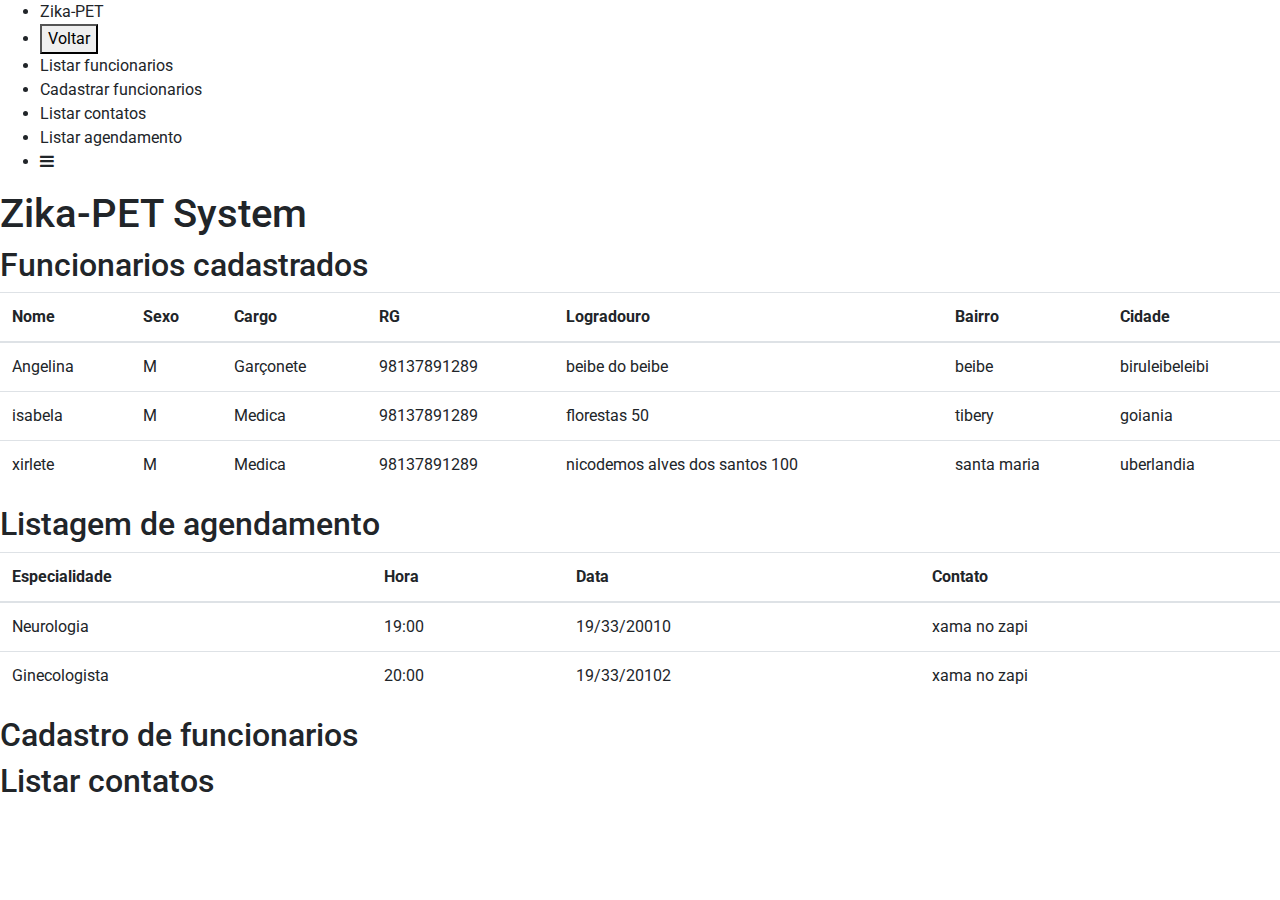
==== funcionalidades.html @ 6fd64303 "Transições da navbar funcionando" ====
<!DOCTYPE html>
<html lang="pt-br">

<head>
    <meta charset="utf-8">
    <meta name="viewport" content="width=device-width,initial-scale=1">
    <meta name="theme-color" content="#4CAF50">
    <title>Funcionalidades PET</title>
    <link href="https://fonts.googleapis.com/css?family=Montserrat|Roboto:400|700" rel="stylesheet">

    <!-- Referência do bootstrap -->
    <link rel="stylesheet" href="https://maxcdn.bootstrapcdn.com/bootstrap/4.1.3/css/bootstrap.min.css">

    <!-- Font awesome -->
    <link rel="stylesheet" href="https://cdnjs.cloudflare.com/ajax/libs/font-awesome/4.7.0/css/font-awesome.min.css">

    <!-- Código da página -->
    <link rel="stylesheet" href="styles/funcionalidades.css">
</head>


<body>
    <!-- Barra do topo -->
    <nav class="barra-topo">
        <ul class="barra-topo__lista">
            <li class="barra-topo__item barra-topo__item_nome">Zika-PET</li>
            <li class="barra-topo__item barra-topo__item_botao">
                <button id="botao-login" class="barra-topo__botao botao">Voltar</button>
            </li>
            <li data-mostra="list_funcionarios" class="barra-topo__item barra-topo__item_clicavel barra-topo__item_selecionado">
                Listar funcionarios
            </li>
            <li data-mostra="cadast_funcionarios" class="barra-topo__item barra-topo__item_clicavel">
                Cadastrar funcionarios
            </li>
            <li data-mostra="list_contatos" class="barra-topo__item barra-topo__item_clicavel">
                Listar contatos
            </li>
            <li data-mostra="list_agendamento" class="barra-topo__item barra-topo__item_clicavel">
                Listar agendamento
            </li>
            <li id="abre-menu" class="barra-topo__item barra-topo__item_clicavel barra-topo__item_mobile">
                <span class="fa fa-bars"></span>
            </li>
        </ul>
    </nav>

    <main class="pagina">
        <!-- Header -->
        <header class="header">
            <h1 class="header__titulo">Zika-PET System</h1>
        </header>

        <!-- Paginas -->
        <!-- Listagem de funcionários cadastrados -->
        <article class="cartao cartao_pag_list_funcionarios cartao_visivel">
            <h2 class="cartao__titulo">Funcionarios cadastrados</h2>
            <table class="table table__responsive">
                <thead>
                    <tr>
                        <th>Nome </th>
                        <th>Sexo </th>
                        <th>Cargo </th>
                        <th>RG </th>
                        <th>Logradouro </th>
                        <th>Bairro </th>
                        <th>Cidade </th>
                    </tr>
                </thead>
                <tbody>
                    <tr>
                        <td>Angelina</td>
                        <td>M</td>
                        <td>Garçonete</td>
                        <td>98137891289</td>
                        <td>beibe do beibe</td>
                        <td>beibe</td>
                        <td>biruleibeleibi</td>
                    </tr>
                    <tr>
                        <td>isabela</td>
                        <td>M</td>
                        <td>Medica</td>
                        <td>98137891289</td>
                        <td>florestas 50</td>
                        <td>tibery</td>
                        <td>goiania</td>
                    </tr>
                    <tr>
                        <td>xirlete</td>
                        <td>M</td>
                        <td>Medica</td>
                        <td>98137891289</td>
                        <td>nicodemos alves dos santos 100</td>
                        <td>santa maria</td>
                        <td>uberlandia</td>
                    </tr>
                </tbody>
            </table>
        </article>

        <!-- Listagem de Agendamentos de clientes -->
        <article class="cartao cartao_pag_list_agendamento">
            <h2 class="cartao__titulo">Listagem de agendamento</h2>
            <table class="table table__responsive">
                <thead>
                    <tr>
                        <th>Especialidade</th>
                        <th>Hora</th>
                        <th>Data</th>
                        <th>Contato</th>
                    </tr>
                </thead>
                <tbody>
                    <tr>
                        <td>Neurologia</td>
                        <td>19:00</td>
                        <td>19/33/20010</td>
                        <td>xama no zapi</td>
                    </tr>
                    <tr>
                        <td>Ginecologista</td>
                        <td>20:00</td>
                        <td>19/33/20102</td>
                        <td>xama no zapi</td>
                    </tr>
                </tbody>
            </table>
        </article>

        <article class="cartao cartao_pag_cadast_funcionarios ">
            <h2 class="cartao__titulo">Cadastro de funcionarios</h2>
        </article>

        <article class="cartao cartao_pag_list_contatos ">
            <h2 class="cartao__titulo">Listar contatos</h2>
        </article>

        <!-- Scripts -->
        <script src="https://ajax.googleapis.com/ajax/libs/jquery/3.2.1/jquery.min.js"></script>
        <script src="https://cdnjs.cloudflare.com/ajax/libs/popper.js/1.14.3/umd/popper.min.js"></script>
        <script src="https://maxcdn.bootstrapcdn.com/bootstrap/4.1.3/js/bootstrap.min.js"></script>
        <script src="scripts/index.js"></script>
</body>
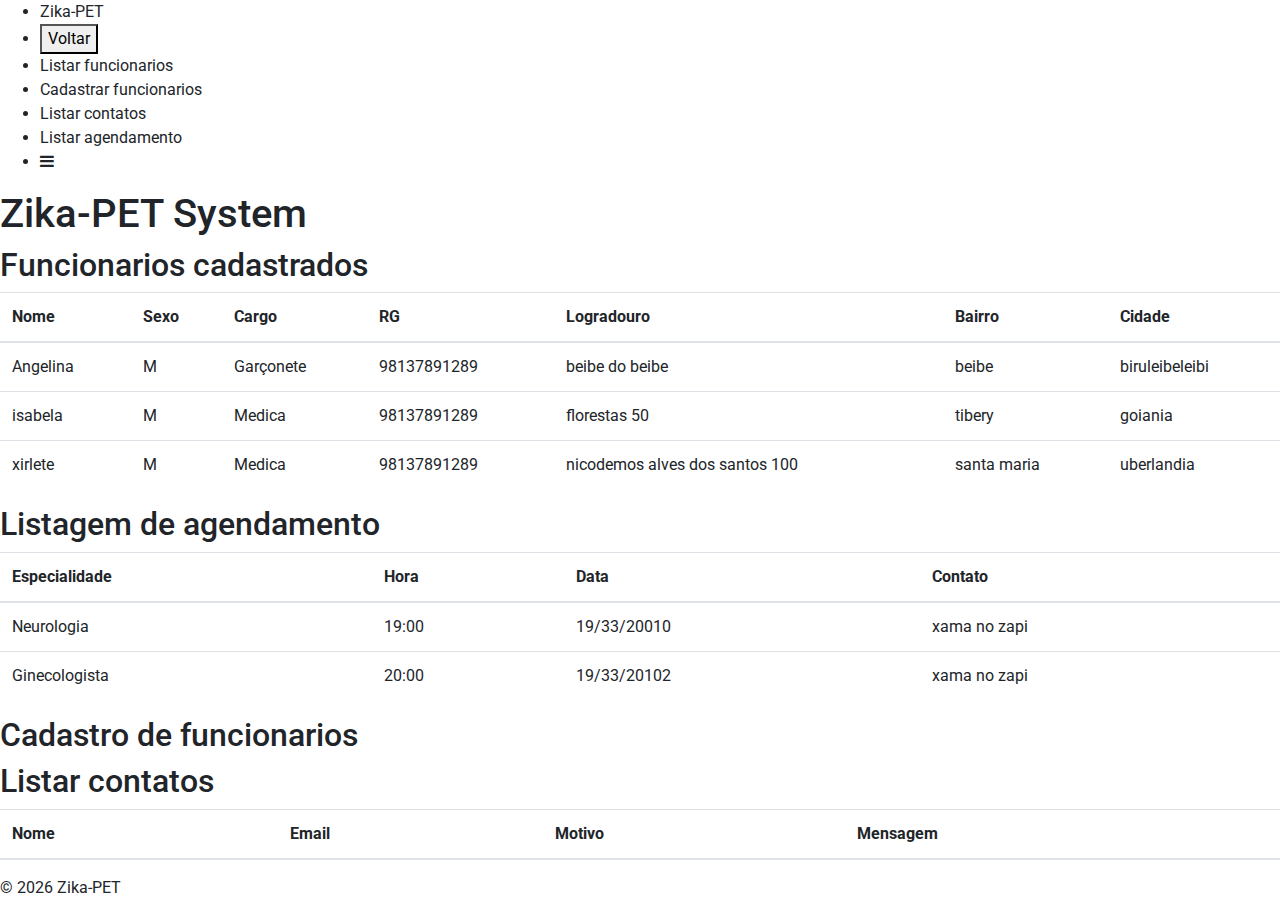
==== commit 0a057e12: "Esquueci o footer :D" ====
--- a/funcionalidades.html
+++ b/funcionalidades.html
@@ -134,7 +134,19 @@
 
         <article class="cartao cartao_pag_list_contatos ">
             <h2 class="cartao__titulo">Listar contatos</h2>
+            <table class="table" >
+                <thead>
+                    <tr>
+                        <th>Nome</th>
+                        <th>Email</th>
+                        <th>Motivo</th>
+                        <th>Mensagem</th>
+                    </tr>
+                </thead>
+            </table>
         </article>
+        
+        <footer class="footer"></footer>
 
         <!-- Scripts -->
         <script src="https://ajax.googleapis.com/ajax/libs/jquery/3.2.1/jquery.min.js"></script>
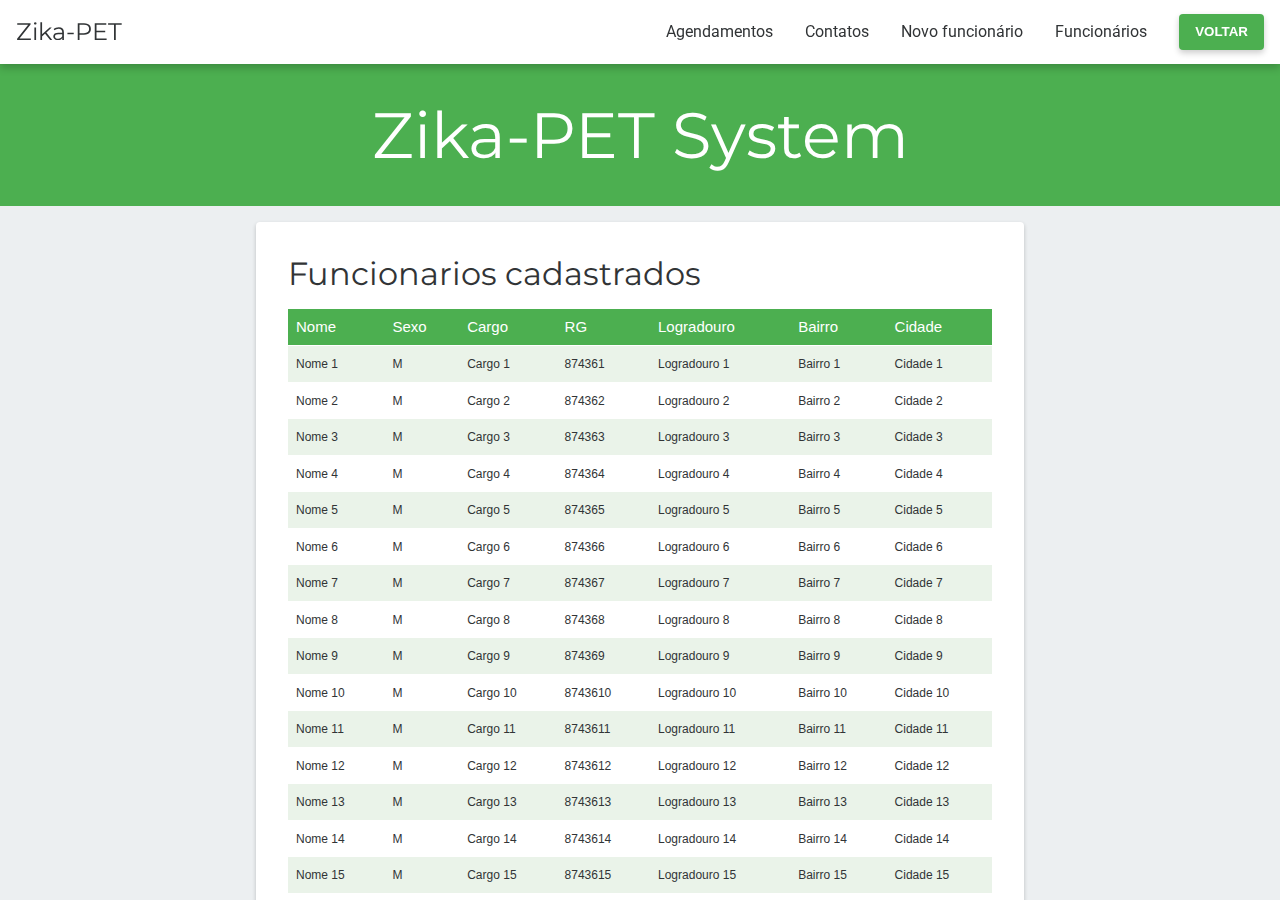
==== commit 81d2d318: "Dados de exemplo" ====
--- a/funcionalidades.html
+++ b/funcionalidades.html
@@ -8,9 +8,6 @@
     <title>Funcionalidades PET</title>
     <link href="https://fonts.googleapis.com/css?family=Montserrat|Roboto:400|700" rel="stylesheet">
 
-    <!-- Referência do bootstrap -->
-    <link rel="stylesheet" href="https://maxcdn.bootstrapcdn.com/bootstrap/4.1.3/css/bootstrap.min.css">
-
     <!-- Font awesome -->
     <link rel="stylesheet" href="https://cdnjs.cloudflare.com/ajax/libs/font-awesome/4.7.0/css/font-awesome.min.css">
 
@@ -23,21 +20,22 @@
     <!-- Barra do topo -->
     <nav class="barra-topo">
         <ul class="barra-topo__lista">
-            <li class="barra-topo__item barra-topo__item_nome">Zika-PET</li>
+            <li class="barra-topo__item barra-topo__item_nome">Zika-PET </li>
+            
             <li class="barra-topo__item barra-topo__item_botao">
-                <button id="botao-login" class="barra-topo__botao botao">Voltar</button>
+                <button class="barra-topo__botao botao redir-home">Voltar</button>
             </li>
             <li data-mostra="list_funcionarios" class="barra-topo__item barra-topo__item_clicavel barra-topo__item_selecionado">
-                Listar funcionarios
+                Funcionários
             </li>
             <li data-mostra="cadast_funcionarios" class="barra-topo__item barra-topo__item_clicavel">
-                Cadastrar funcionarios
+                Novo funcionário
             </li>
             <li data-mostra="list_contatos" class="barra-topo__item barra-topo__item_clicavel">
-                Listar contatos
+                Contatos
             </li>
             <li data-mostra="list_agendamento" class="barra-topo__item barra-topo__item_clicavel">
-                Listar agendamento
+                Agendamentos
             </li>
             <li id="abre-menu" class="barra-topo__item barra-topo__item_clicavel barra-topo__item_mobile">
                 <span class="fa fa-bars"></span>
@@ -67,33 +65,187 @@
                         <th>Cidade </th>
                     </tr>
                 </thead>
+                <!-- EMMET: tbody>tr*20>td{Nome $}+td{M}+td{Cargo $}+td{87436$}+td{Logradouro $}+td{Bairro $}+td{Cidade $} -->
                 <tbody>
                     <tr>
-                        <td>Angelina</td>
-                        <td>M</td>
-                        <td>Garçonete</td>
-                        <td>98137891289</td>
-                        <td>beibe do beibe</td>
-                        <td>beibe</td>
-                        <td>biruleibeleibi</td>
-                    </tr>
-                    <tr>
-                        <td>isabela</td>
-                        <td>M</td>
-                        <td>Medica</td>
-                        <td>98137891289</td>
-                        <td>florestas 50</td>
-                        <td>tibery</td>
-                        <td>goiania</td>
-                    </tr>
-                    <tr>
-                        <td>xirlete</td>
-                        <td>M</td>
-                        <td>Medica</td>
-                        <td>98137891289</td>
-                        <td>nicodemos alves dos santos 100</td>
-                        <td>santa maria</td>
-                        <td>uberlandia</td>
+                        <td>Nome 1</td>
+                        <td>M</td>
+                        <td>Cargo 1</td>
+                        <td>874361</td>
+                        <td>Logradouro 1</td>
+                        <td>Bairro 1</td>
+                        <td>Cidade 1</td>
+                    </tr>
+                    <tr>
+                        <td>Nome 2</td>
+                        <td>M</td>
+                        <td>Cargo 2</td>
+                        <td>874362</td>
+                        <td>Logradouro 2</td>
+                        <td>Bairro 2</td>
+                        <td>Cidade 2</td>
+                    </tr>
+                    <tr>
+                        <td>Nome 3</td>
+                        <td>M</td>
+                        <td>Cargo 3</td>
+                        <td>874363</td>
+                        <td>Logradouro 3</td>
+                        <td>Bairro 3</td>
+                        <td>Cidade 3</td>
+                    </tr>
+                    <tr>
+                        <td>Nome 4</td>
+                        <td>M</td>
+                        <td>Cargo 4</td>
+                        <td>874364</td>
+                        <td>Logradouro 4</td>
+                        <td>Bairro 4</td>
+                        <td>Cidade 4</td>
+                    </tr>
+                    <tr>
+                        <td>Nome 5</td>
+                        <td>M</td>
+                        <td>Cargo 5</td>
+                        <td>874365</td>
+                        <td>Logradouro 5</td>
+                        <td>Bairro 5</td>
+                        <td>Cidade 5</td>
+                    </tr>
+                    <tr>
+                        <td>Nome 6</td>
+                        <td>M</td>
+                        <td>Cargo 6</td>
+                        <td>874366</td>
+                        <td>Logradouro 6</td>
+                        <td>Bairro 6</td>
+                        <td>Cidade 6</td>
+                    </tr>
+                    <tr>
+                        <td>Nome 7</td>
+                        <td>M</td>
+                        <td>Cargo 7</td>
+                        <td>874367</td>
+                        <td>Logradouro 7</td>
+                        <td>Bairro 7</td>
+                        <td>Cidade 7</td>
+                    </tr>
+                    <tr>
+                        <td>Nome 8</td>
+                        <td>M</td>
+                        <td>Cargo 8</td>
+                        <td>874368</td>
+                        <td>Logradouro 8</td>
+                        <td>Bairro 8</td>
+                        <td>Cidade 8</td>
+                    </tr>
+                    <tr>
+                        <td>Nome 9</td>
+                        <td>M</td>
+                        <td>Cargo 9</td>
+                        <td>874369</td>
+                        <td>Logradouro 9</td>
+                        <td>Bairro 9</td>
+                        <td>Cidade 9</td>
+                    </tr>
+                    <tr>
+                        <td>Nome 10</td>
+                        <td>M</td>
+                        <td>Cargo 10</td>
+                        <td>8743610</td>
+                        <td>Logradouro 10</td>
+                        <td>Bairro 10</td>
+                        <td>Cidade 10</td>
+                    </tr>
+                    <tr>
+                        <td>Nome 11</td>
+                        <td>M</td>
+                        <td>Cargo 11</td>
+                        <td>8743611</td>
+                        <td>Logradouro 11</td>
+                        <td>Bairro 11</td>
+                        <td>Cidade 11</td>
+                    </tr>
+                    <tr>
+                        <td>Nome 12</td>
+                        <td>M</td>
+                        <td>Cargo 12</td>
+                        <td>8743612</td>
+                        <td>Logradouro 12</td>
+                        <td>Bairro 12</td>
+                        <td>Cidade 12</td>
+                    </tr>
+                    <tr>
+                        <td>Nome 13</td>
+                        <td>M</td>
+                        <td>Cargo 13</td>
+                        <td>8743613</td>
+                        <td>Logradouro 13</td>
+                        <td>Bairro 13</td>
+                        <td>Cidade 13</td>
+                    </tr>
+                    <tr>
+                        <td>Nome 14</td>
+                        <td>M</td>
+                        <td>Cargo 14</td>
+                        <td>8743614</td>
+                        <td>Logradouro 14</td>
+                        <td>Bairro 14</td>
+                        <td>Cidade 14</td>
+                    </tr>
+                    <tr>
+                        <td>Nome 15</td>
+                        <td>M</td>
+                        <td>Cargo 15</td>
+                        <td>8743615</td>
+                        <td>Logradouro 15</td>
+                        <td>Bairro 15</td>
+                        <td>Cidade 15</td>
+                    </tr>
+                    <tr>
+                        <td>Nome 16</td>
+                        <td>M</td>
+                        <td>Cargo 16</td>
+                        <td>8743616</td>
+                        <td>Logradouro 16</td>
+                        <td>Bairro 16</td>
+                        <td>Cidade 16</td>
+                    </tr>
+                    <tr>
+                        <td>Nome 17</td>
+                        <td>M</td>
+                        <td>Cargo 17</td>
+                        <td>8743617</td>
+                        <td>Logradouro 17</td>
+                        <td>Bairro 17</td>
+                        <td>Cidade 17</td>
+                    </tr>
+                    <tr>
+                        <td>Nome 18</td>
+                        <td>M</td>
+                        <td>Cargo 18</td>
+                        <td>8743618</td>
+                        <td>Logradouro 18</td>
+                        <td>Bairro 18</td>
+                        <td>Cidade 18</td>
+                    </tr>
+                    <tr>
+                        <td>Nome 19</td>
+                        <td>M</td>
+                        <td>Cargo 19</td>
+                        <td>8743619</td>
+                        <td>Logradouro 19</td>
+                        <td>Bairro 19</td>
+                        <td>Cidade 19</td>
+                    </tr>
+                    <tr>
+                        <td>Nome 20</td>
+                        <td>M</td>
+                        <td>Cargo 20</td>
+                        <td>8743620</td>
+                        <td>Logradouro 20</td>
+                        <td>Bairro 20</td>
+                        <td>Cidade 20</td>
                     </tr>
                 </tbody>
             </table>
@@ -111,30 +263,211 @@
                         <th>Contato</th>
                     </tr>
                 </thead>
+                <!-- EMMET: tbody>tr*20>td{Especialidade $}+td{$:00}+td{$/01/2018}+td{Contato $} -->
                 <tbody>
                     <tr>
-                        <td>Neurologia</td>
+                        <td>Especialidade 1</td>
+                        <td>1:00</td>
+                        <td>1/01/2018</td>
+                        <td>Contato 1</td>
+                    </tr>
+                    <tr>
+                        <td>Especialidade 2</td>
+                        <td>2:00</td>
+                        <td>2/01/2018</td>
+                        <td>Contato 2</td>
+                    </tr>
+                    <tr>
+                        <td>Especialidade 3</td>
+                        <td>3:00</td>
+                        <td>3/01/2018</td>
+                        <td>Contato 3</td>
+                    </tr>
+                    <tr>
+                        <td>Especialidade 4</td>
+                        <td>4:00</td>
+                        <td>4/01/2018</td>
+                        <td>Contato 4</td>
+                    </tr>
+                    <tr>
+                        <td>Especialidade 5</td>
+                        <td>5:00</td>
+                        <td>5/01/2018</td>
+                        <td>Contato 5</td>
+                    </tr>
+                    <tr>
+                        <td>Especialidade 6</td>
+                        <td>6:00</td>
+                        <td>6/01/2018</td>
+                        <td>Contato 6</td>
+                    </tr>
+                    <tr>
+                        <td>Especialidade 7</td>
+                        <td>7:00</td>
+                        <td>7/01/2018</td>
+                        <td>Contato 7</td>
+                    </tr>
+                    <tr>
+                        <td>Especialidade 8</td>
+                        <td>8:00</td>
+                        <td>8/01/2018</td>
+                        <td>Contato 8</td>
+                    </tr>
+                    <tr>
+                        <td>Especialidade 9</td>
+                        <td>9:00</td>
+                        <td>9/01/2018</td>
+                        <td>Contato 9</td>
+                    </tr>
+                    <tr>
+                        <td>Especialidade 10</td>
+                        <td>10:00</td>
+                        <td>10/01/2018</td>
+                        <td>Contato 10</td>
+                    </tr>
+                    <tr>
+                        <td>Especialidade 11</td>
+                        <td>11:00</td>
+                        <td>11/01/2018</td>
+                        <td>Contato 11</td>
+                    </tr>
+                    <tr>
+                        <td>Especialidade 12</td>
+                        <td>12:00</td>
+                        <td>12/01/2018</td>
+                        <td>Contato 12</td>
+                    </tr>
+                    <tr>
+                        <td>Especialidade 13</td>
+                        <td>13:00</td>
+                        <td>13/01/2018</td>
+                        <td>Contato 13</td>
+                    </tr>
+                    <tr>
+                        <td>Especialidade 14</td>
+                        <td>14:00</td>
+                        <td>14/01/2018</td>
+                        <td>Contato 14</td>
+                    </tr>
+                    <tr>
+                        <td>Especialidade 15</td>
+                        <td>15:00</td>
+                        <td>15/01/2018</td>
+                        <td>Contato 15</td>
+                    </tr>
+                    <tr>
+                        <td>Especialidade 16</td>
+                        <td>16:00</td>
+                        <td>16/01/2018</td>
+                        <td>Contato 16</td>
+                    </tr>
+                    <tr>
+                        <td>Especialidade 17</td>
+                        <td>17:00</td>
+                        <td>17/01/2018</td>
+                        <td>Contato 17</td>
+                    </tr>
+                    <tr>
+                        <td>Especialidade 18</td>
+                        <td>18:00</td>
+                        <td>18/01/2018</td>
+                        <td>Contato 18</td>
+                    </tr>
+                    <tr>
+                        <td>Especialidade 19</td>
                         <td>19:00</td>
-                        <td>19/33/20010</td>
-                        <td>xama no zapi</td>
-                    </tr>
-                    <tr>
-                        <td>Ginecologista</td>
+                        <td>19/01/2018</td>
+                        <td>Contato 19</td>
+                    </tr>
+                    <tr>
+                        <td>Especialidade 20</td>
                         <td>20:00</td>
-                        <td>19/33/20102</td>
-                        <td>xama no zapi</td>
+                        <td>20/01/2018</td>
+                        <td>Contato 20</td>
                     </tr>
                 </tbody>
             </table>
         </article>
 
         <article class="cartao cartao_pag_cadast_funcionarios ">
-            <h2 class="cartao__titulo">Cadastro de funcionarios</h2>
+            <h2 class="cartao__titulo">Cadastro de funcionarios</h2><br><br>
+            <form action="#" method="POST" class="form" onsubmit="return false;">
+                <h3 class="cartao__subtitulo">Dados Pessoais</h3>
+
+                <label for="funcionario__nome" class="form__label">Nome</label><br>
+                <input type="text" name="funcionario__nome" id="funcionario__nome" class="form__text-field"><br><br>
+
+                <label for="funcionario__data" class="form__label">Data de Nascimento</label><br>
+                <input type="date" name="funcionario__data" id="funcionario__data" class="form__text-field"><br><br>
+
+                <label class="form__label">Sexo</label><br>
+                <input type="radio" name="funcionario__sexo" value="m" id="funcionario__sexo_m">
+                <label for="funcionario__sexo_m" class="form__cb-label">Masculino</label><br>
+                <input type="radio" name="funcionario__sexo" value="f" id="funcionario__sexo_f">
+                <label for="funcionario__sexo_f" class="form__cb-label">Feminino</label><br><br>
+
+                <label class="form__label">Estado Civil</label><br>
+                <input type="checkbox" name="estado__civil" id="m_solteiro" class="form__checkbox">
+                <label for="m_solteiro" class="form__cb-label">Solteiro</label><br>
+                <input type="checkbox" name="estado__civil" id="m_casado" class="form__checkbox">
+                <label for="m_casado" class="form__cb-label">Casado</label><br><br>
+
+                <label for="esp__medica">Especialidade Medica</label><br>
+                <select name="esp__medica" id="esp__medica" class="form__select">
+                    <option value="médico">Médico</option>
+                    <option value="enfermeiro">Enfermeiro</option>
+                    <option value="secretario">Secretário</option>
+                    <option value="médico">Outro</option>
+                </select><br><br>
+
+                <h3 class="cartao__subtitulo">Documentos</h3>
+                <label class="form__cpf">CPF</label><br>
+                <input type="text" name="form__cpf" id="form__cpf" class="form__text-field"><br><br>
+
+                <label class="form__rg">RG</label><br>
+                <input type="text" name="form__rg" id="form__rg" class="form__text-field"><br><br>
+
+                <label class="form__titulo-eeleitor">Titulo Eleitor</label><br>
+                <input type="text" name="form__titulo-eeleitor" id="form__tituloe-eleitor" class="form__text-field"><br><br>
+
+
+                <h2 class="cartao__titulo">Endereço</h2>
+                <label for="form__cep">CEP</label><br>
+                <input type="text" name="form__cep" id="form__cep" class="form__text-field"><br><br>
+
+                <label for="tipo__logradouro">Tipo do Logradouro</label><br>
+                <select name="tipo__logradouro" id="tipo__logradouro" class="form__select">
+                    <option value="rua">Rua</option>
+                    <option value="avenida">Avenida</option>
+                    <option value="praca">Praça</option>
+                </select><br><br>
+
+                <label for="logradouro">Logradouro</label><br>
+                <input type="text" name="logradouro" id="logradouro" class="form__text-field"><br><br>
+
+                <label for="numero">Numero</label><br>
+                <input type="text" name="numero" id="numero" class="form__text-field"><br><br>
+
+                <label for="complemento">Complemento</label><br>
+                <input type="text" name="complemento" id="complemento" class="form__text-field"><br><br>
+
+                <label for="logradouro">Bairro</label><br>
+                <input type="text" name="bairro" id="bairro" class="form__text-field"><br><br>
+
+                <label for="cidade">Cidade</label><br>
+                <input type="text" name="cidade" id="cidade" class="form__text-field"><br><br>
+
+                <label for="estado">Estado</label><br>
+                <input type="text" name="estado" id="estado" class="form__text-field"><br><br>
+
+                <button class="form__botao botao">Enviar</button>
+            </form>
         </article>
+
 
         <article class="cartao cartao_pag_list_contatos ">
             <h2 class="cartao__titulo">Listar contatos</h2>
-            <table class="table" >
+            <table class="table table__responsive">
                 <thead>
                     <tr>
                         <th>Nome</th>
@@ -143,14 +476,150 @@
                         <th>Mensagem</th>
                     </tr>
                 </thead>
+                <!-- EMMET: tbody>tr*20>td{Nome $}+td{email@domain.tld}+td{Motivo $}+td>lorem5 -->
+                <tbody>
+                    <tr>
+                        <td>Nome 1</td>
+                        <td>email@domain.tld</td>
+                        <td>Motivo 1</td>
+                        <td>Lorem ipsum dolor sit amet.</td>
+                    </tr>
+                    <tr>
+                        <td>Nome 2</td>
+                        <td>email@domain.tld</td>
+                        <td>Motivo 2</td>
+                        <td>Enim vero natus hic nulla.</td>
+                    </tr>
+                    <tr>
+                        <td>Nome 3</td>
+                        <td>email@domain.tld</td>
+                        <td>Motivo 3</td>
+                        <td>Cupiditate quae laborum mollitia ad.</td>
+                    </tr>
+                    <tr>
+                        <td>Nome 4</td>
+                        <td>email@domain.tld</td>
+                        <td>Motivo 4</td>
+                        <td>Quibusdam corrupti dignissimos vel debitis.</td>
+                    </tr>
+                    <tr>
+                        <td>Nome 5</td>
+                        <td>email@domain.tld</td>
+                        <td>Motivo 5</td>
+                        <td>Dolores, dolorem placeat. Quasi, inventore!</td>
+                    </tr>
+                    <tr>
+                        <td>Nome 6</td>
+                        <td>email@domain.tld</td>
+                        <td>Motivo 6</td>
+                        <td>Pariatur et qui nesciunt voluptates!</td>
+                    </tr>
+                    <tr>
+                        <td>Nome 7</td>
+                        <td>email@domain.tld</td>
+                        <td>Motivo 7</td>
+                        <td>Beatae quas pariatur quam incidunt.</td>
+                    </tr>
+                    <tr>
+                        <td>Nome 8</td>
+                        <td>email@domain.tld</td>
+                        <td>Motivo 8</td>
+                        <td>Suscipit reiciendis quos voluptatibus voluptate.</td>
+                    </tr>
+                    <tr>
+                        <td>Nome 9</td>
+                        <td>email@domain.tld</td>
+                        <td>Motivo 9</td>
+                        <td>Laborum, modi aliquid. Error, iure!</td>
+                    </tr>
+                    <tr>
+                        <td>Nome 10</td>
+                        <td>email@domain.tld</td>
+                        <td>Motivo 10</td>
+                        <td>Corporis beatae consequatur nam esse.</td>
+                    </tr>
+                    <tr>
+                        <td>Nome 11</td>
+                        <td>email@domain.tld</td>
+                        <td>Motivo 11</td>
+                        <td>Qui alias quis minima ullam?</td>
+                    </tr>
+                    <tr>
+                        <td>Nome 12</td>
+                        <td>email@domain.tld</td>
+                        <td>Motivo 12</td>
+                        <td>Dolor non perspiciatis modi vitae!</td>
+                    </tr>
+                    <tr>
+                        <td>Nome 13</td>
+                        <td>email@domain.tld</td>
+                        <td>Motivo 13</td>
+                        <td>Nobis consectetur quae natus esse!</td>
+                    </tr>
+                    <tr>
+                        <td>Nome 14</td>
+                        <td>email@domain.tld</td>
+                        <td>Motivo 14</td>
+                        <td>Illum explicabo tempore aspernatur culpa?</td>
+                    </tr>
+                    <tr>
+                        <td>Nome 15</td>
+                        <td>email@domain.tld</td>
+                        <td>Motivo 15</td>
+                        <td>Culpa quam neque dicta necessitatibus?</td>
+                    </tr>
+                    <tr>
+                        <td>Nome 16</td>
+                        <td>email@domain.tld</td>
+                        <td>Motivo 16</td>
+                        <td>Maxime deleniti natus necessitatibus. Sequi!</td>
+                    </tr>
+                    <tr>
+                        <td>Nome 17</td>
+                        <td>email@domain.tld</td>
+                        <td>Motivo 17</td>
+                        <td>Odit tempore et iusto eum!</td>
+                    </tr>
+                    <tr>
+                        <td>Nome 18</td>
+                        <td>email@domain.tld</td>
+                        <td>Motivo 18</td>
+                        <td>Culpa, quod. Eos, nulla vel.</td>
+                    </tr>
+                    <tr>
+                        <td>Nome 19</td>
+                        <td>email@domain.tld</td>
+                        <td>Motivo 19</td>
+                        <td>Illum consectetur minus veniam sapiente.</td>
+                    </tr>
+                    <tr>
+                        <td>Nome 20</td>
+                        <td>email@domain.tld</td>
+                        <td>Motivo 20</td>
+                        <td>Placeat nemo suscipit ab vitae?</td>
+                    </tr>
+                </tbody>
             </table>
         </article>
-        
+
         <footer class="footer"></footer>
-
-        <!-- Scripts -->
-        <script src="https://ajax.googleapis.com/ajax/libs/jquery/3.2.1/jquery.min.js"></script>
-        <script src="https://cdnjs.cloudflare.com/ajax/libs/popper.js/1.14.3/umd/popper.min.js"></script>
-        <script src="https://maxcdn.bootstrapcdn.com/bootstrap/4.1.3/js/bootstrap.min.js"></script>
-        <script src="scripts/index.js"></script>
+    </main>
+
+    <aside class="menu menu_escondido">
+		<div class="menu__fundo"></div>
+		<div class="menu__superficie">
+			<ul class="menu__lista">
+				<li data-mostra="list_funcionarios" class="menu__item">Listar Funcionarios</li>
+				<li data-mostra="cadast_funcionarios" class="menu__item">Cadastrar Funcionarios</li>
+				<li data-mostra="list_contatos" class="menu__item">Listar Contatos</li>
+				<li data-mostra="list_agendamento" class="menu__item">Listar Agendamentos</li>
+				<li class="menu__item redir-home">Home</li>
+			</ul>
+			<span class="menu__fechar fa fa-close"></span>
+		</div>s
+	</aside>
+
+    <!-- Scripts -->
+    <script src="https://ajax.googleapis.com/ajax/libs/jquery/3.2.1/jquery.min.js"></script>
+    <script src="scripts/funcionalidades.js"></script>
 </body>--- a/styles/funcionalidades.css
+++ b/styles/funcionalidades.css
@@ -0,0 +1,353 @@
+* {
+	margin: 0;
+	padding: 0;
+	box-sizing: border-box;
+}
+
+li { list-style: none; }
+html { font-size: 16px; }
+
+body {
+	background-color: #ECEFF1;
+	font-family: Roboto, Arial, sans-serif;
+	color: #313436;
+}
+
+.barra-topo {
+	position: fixed;
+	top: 0;
+	left: 0;
+	width: 100%;
+	height: 4rem;
+	background-color: #FFF;
+	box-shadow: 0 4px 8px rgba(0, 0, 0, 0.2);
+	z-index: 10;
+}
+.barra-topo__item {
+	display: inline-block;
+	height: 4rem;
+	min-width: 4rem;
+	line-height: 4rem;
+	padding: 0 1rem;
+}
+.barra-topo__item_nome {
+	font-size: 1.5rem;
+	font-family: Montserrat, Roboto, Arial, sans-serif;
+}
+.barra-topo__item_clicavel {
+	float: right;
+	cursor: pointer;
+	color: rgba(49, 52, 54, 0.4);
+	transition: 0.1s all ease-in-out;
+}
+.barra-topo__item_botao {
+	float: right;
+	padding: calc((4rem - 2.25rem) / 2) 1rem;
+}
+.barra-topo__botao { display: block; }
+.barra-topo:hover .barra-topo__item { color: #313436; }
+.barra-topo__item_clicavel:hover { background-color: rgba(0, 0, 0, 0.03); }
+.barra-topo__item_clicavel:active { background-color: rgba(0, 0, 0, 0.07); }
+.barra-topo__item_selecionado { color: #313436; }
+.barra-topo__item_mobile {
+	padding: calc((4rem - 16px) / 2);
+	display: none;
+}
+.barra-topo__item .fa { display: block; }
+@media screen and (max-width: 790px) {
+	.barra-topo__item_mobile { display: inline-block; }
+
+	.barra-topo__item_clicavel:not(.barra-topo__item_mobile),
+	.barra-topo__item_botao:not(.barra-topo__item_mobile) {
+		display: none;
+	}
+}
+
+.pagina {
+	position: absolute;
+	top: 4rem;
+	left: 0;
+	width: 100%;
+	height: calc(100vh - 4rem);
+	overflow: hidden visible;
+}
+
+.header {
+	position: relative;
+	top: 0;
+	left: 0;
+	width: 100%;
+	padding: 2rem 0;
+	background-color: #4CAF50;
+}
+.header__titulo {
+	font-size: 4rem;
+	font-family: Montserrat, Roboto, Arial, sans-serif;
+	font-weight: 400;
+	text-align: center;
+	color: #FFF;
+}
+
+.cartao {
+	display: none;
+	margin: 1rem auto;
+	padding: 2rem;
+	width: calc(100% - 2rem);
+	max-width: 48rem;
+	background-color: #FFF;
+	border-radius: 4px;
+	box-shadow: 0 2px 4px rgba(0, 0, 0, 0.2);
+}
+.cartao_visivel { display: block; }
+.cartao__titulo {
+	display: inline-block;
+	width: 100%;
+	text-align: left;
+	font-size: 2rem;
+	font-family: Montserrat, Roboto, Arial, sans-serif;
+	font-weight: 400;
+	margin-bottom: 1rem;
+}
+.cartao__subtitulo {
+	display: inline-block;
+	width: 100%;
+	text-align: left;
+	font-size: 1.6rem;
+	font-family: Montserrat, Roboto, Arial, sans-serif;
+	font-weight: 400;
+	margin-top: 1.5rem;
+	margin-bottom: 0.25rem;
+}
+
+.botao {
+	border: none;
+	outline: none;
+	padding: 0 1rem;
+	height: 2.25rem;
+	line-height: 2.25rem;
+	border-radius: 4px;
+	text-transform: uppercase;
+	font-weight: 700;
+	cursor: pointer;
+	color: #FFF;
+	background-color: #4CAF50;
+	box-shadow: 0 3px 6px rgba(0, 0, 0, 0.2);
+	transition: 0.2s all ease-in-out;
+}
+.botao:hover {
+	box-shadow: 0 4px 8px rgba(0, 0, 0, 0.3);
+	background-color: #67c56a;
+}
+
+.form__text-field {
+	max-width: 100%;
+	margin: 0.5rem 0;
+	padding: 0.5rem;
+	border-radius: 4px;
+	border: none;
+	outline: none;
+	box-shadow: 0 3px 5px rgba(0, 0, 0, 0.14),
+				0 0   6px rgba(0, 0, 0, 0.07);
+}
+.form__select {
+	max-width: 100%;
+	margin: 0.5rem 0;
+	padding: 0.5rem;
+	border-radius: 4px;
+	border: 1px solid #DDD;
+	background-color: #FFF;
+	outline: none;
+}
+.form__cb-label {
+	cursor: pointer;
+	margin: 0.5rem 0;
+}
+.form__checkbox {
+	cursor: pointer;
+	margin: 0.5rem;
+}
+.form__botao {
+	float: right;
+	margin-top: -1rem;
+}
+
+.footer {
+	padding: 0.5rem;
+	text-align: center;
+	background-color: #222;
+	color: #FFF;
+}
+
+.menu {
+	position: fixed;
+	top: 0;
+	left: 0;
+	width: 100%;
+	height: 100%;
+	transition: 0s visibility linear 0s;
+}
+.menu_escondido {
+	visibility: hidden;
+	transition: 0s   visibility linear 0.1s;
+}
+.menu__fundo {
+	position: absolute;
+	top: 0;
+	left: 0;
+	width: 100%;
+	height: 100%;
+	opacity: 1;
+	background-color: rgba(0, 0, 0, 0.4);
+	transition: 0.2s opacity ease-in-out 0s;
+}
+.menu_escondido .menu__fundo {
+	opacity: 0;
+	transition: 0.1s opacity ease-in-out 0s;
+}
+
+.menu__superficie {
+	position: absolute;
+	top: 4rem;
+	right: 0;
+	height: calc(100% - 4rem);
+	width: 90%;
+	max-width: 14rem;
+	background-color: #FFF;
+	box-shadow: 0 10px 24px rgba(0, 0, 0, 0.4);
+	transform: translate(0, 0);
+	transition: 0.2s transform ease-out;
+}
+.menu_escondido .menu__superficie {
+	transform: translate(100%, 0);
+	transition: 0.2s transform ease-in;
+}
+.menu__fechar {
+	position: absolute;
+	top: 1rem;
+	right: 1rem;
+	cursor: pointer;
+}
+.menu__lista {
+	position: relative;
+	padding: 1.5rem;
+	margin-top: 1rem;			
+}
+.menu__item {
+	color: rgba(49, 52, 54, 1);
+	cursor: pointer;
+	transition: 0.05s color ease-in-out;
+}
+.menu__lista:hover .menu__item {
+	color: rgba(49, 52, 54, 0.6);
+}
+.menu__item:hover {
+	color: rgba(49, 52, 54, 1) !important;
+}
+
+
+table {
+    max-width: 100%;
+    background-color: transparent;
+    border-collapse: collapse;
+    border-spacing: 0;
+    font-family: arial;
+  }
+
+  .table {
+    border-bottom: #999999 solid 1px;
+    width: 100%;
+    margin-bottom: 20px;
+  }
+
+  .table th,
+  .table td {
+    font-size: 12px;
+    padding: 8px;
+    line-height: 20px;
+    text-align: left;
+	vertical-align: middle;
+	
+}
+  
+  .table td:last-child {
+     border-right: 0;
+  }
+
+  .table thead th {
+    font-weight: normal;
+    background-color: #4CAF50;
+    color: #fff;
+	font-size: 15px;
+	border-bottom: 1px solid #ffffff;
+}
+
+  
+
+  .table tbody > tr:nth-child(odd) > td,
+  .table tbody > tr:nth-child(odd) > th {
+	background-color: #eaf3e9;
+	border-bottom: 1px solid #ffffff;
+  }
+
+
+/* Small Sizes  referencia https://www.felipefialho.com/blog/2013/tutorial-tabela-responsiva */
+@media (max-width: 767px) { 
+  
+  /*  Tabela responsiva*/
+  .table__responsive {
+    display: block;
+    position: relative;
+    width: 100%;
+  }
+
+  .table__responsive thead,
+  .table__responsive tbody,
+  .table__responsive th,
+  .table__responsive td,
+  .table__responsive tr {
+    display: block;
+  }
+  .table__responsive td,
+  .table__responsive th {
+    height: 35px;
+  }
+
+  .table__responsive thead {
+    float: left;
+  }
+
+  .table__responsive tbody {
+    width: auto;
+    position: relative;
+    overflow-x: auto;
+    -webkit-overflow-scrolling: touch;
+    white-space: nowrap;
+  }
+
+  .table__responsive tbody tr {
+    display: inline-block;
+  }
+  
+  .table td:last-child {
+	 border-right: #999999 solid 1px;
+  }
+}
+
+.formulario td{
+	padding: 10px;
+}
+
+.formulario {
+	overflow-x: auto;
+    -webkit-overflow-scrolling: touch;
+    white-space: nowrap;
+}
+
+::-webkit-scrollbar {
+	background-color: rgba(0, 0, 0, 0.04);
+	width: 0.5rem;
+}
+::-webkit-scrollbar-thumb {
+	background-color: rgba(0, 0, 0, 0.14);
+	border-radius: 0.25rem;
+}
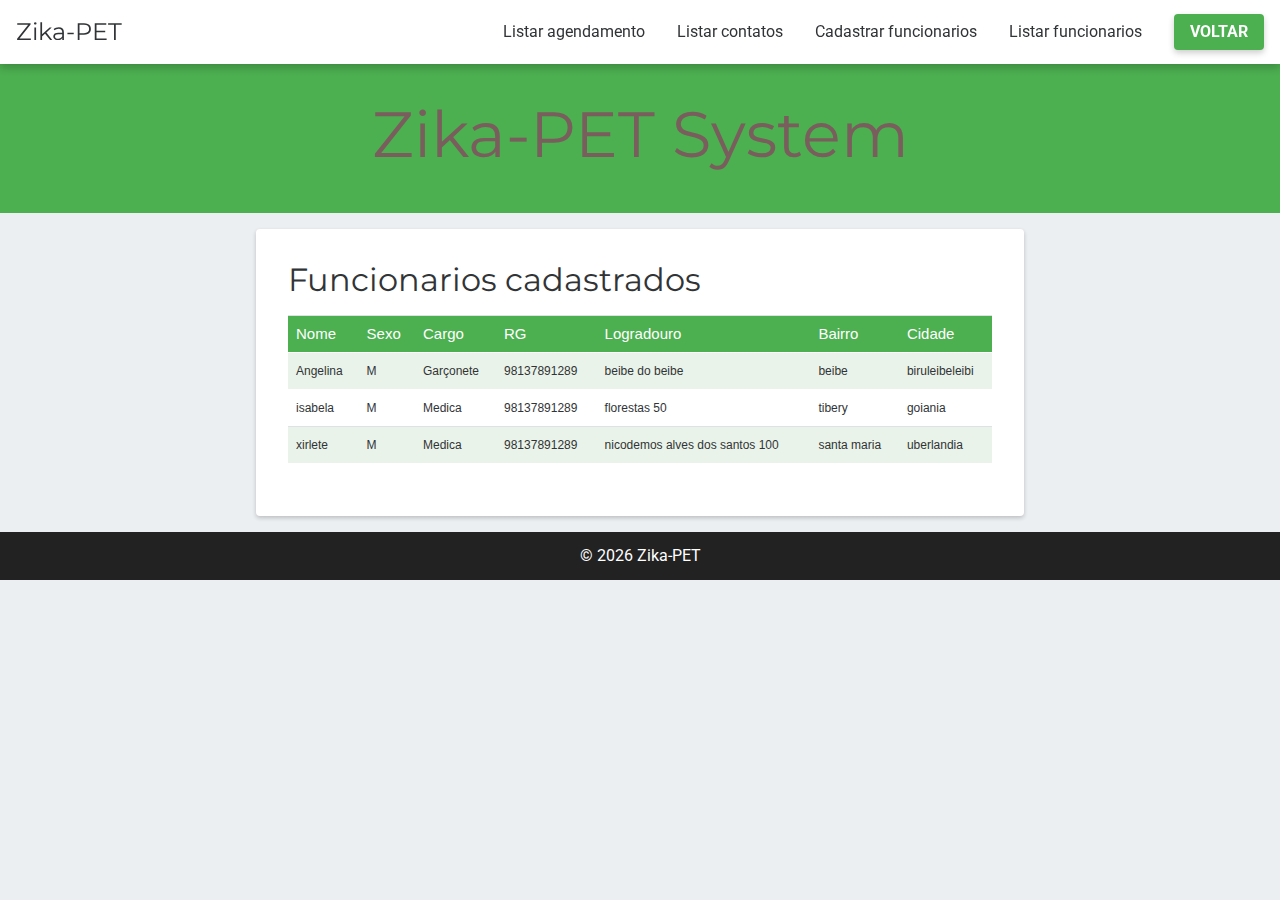
==== commit a34ad31f: "pasta php e primeiro submit: formulario de contato, banco criado no awardspace!" ====
--- a/funcionalidades.html
+++ b/funcionalidades.html
@@ -7,6 +7,9 @@
     <meta name="theme-color" content="#4CAF50">
     <title>Funcionalidades PET</title>
     <link href="https://fonts.googleapis.com/css?family=Montserrat|Roboto:400|700" rel="stylesheet">
+
+    <!-- Referência do bootstrap -->
+    <link rel="stylesheet" href="https://maxcdn.bootstrapcdn.com/bootstrap/4.1.3/css/bootstrap.min.css">
 
     <!-- Font awesome -->
     <link rel="stylesheet" href="https://cdnjs.cloudflare.com/ajax/libs/font-awesome/4.7.0/css/font-awesome.min.css">
@@ -23,19 +26,19 @@
             <li class="barra-topo__item barra-topo__item_nome">Zika-PET </li>
             
             <li class="barra-topo__item barra-topo__item_botao">
-                <button class="barra-topo__botao botao redir-home">Voltar</button>
+                <button id="botao-login" class="barra-topo__botao botao">Voltar</button>
             </li>
             <li data-mostra="list_funcionarios" class="barra-topo__item barra-topo__item_clicavel barra-topo__item_selecionado">
-                Funcionários
+                Listar funcionarios
             </li>
             <li data-mostra="cadast_funcionarios" class="barra-topo__item barra-topo__item_clicavel">
-                Novo funcionário
+                Cadastrar funcionarios
             </li>
             <li data-mostra="list_contatos" class="barra-topo__item barra-topo__item_clicavel">
-                Contatos
+                Listar contatos
             </li>
             <li data-mostra="list_agendamento" class="barra-topo__item barra-topo__item_clicavel">
-                Agendamentos
+                Listar agendamento
             </li>
             <li id="abre-menu" class="barra-topo__item barra-topo__item_clicavel barra-topo__item_mobile">
                 <span class="fa fa-bars"></span>
@@ -65,187 +68,33 @@
                         <th>Cidade </th>
                     </tr>
                 </thead>
-                <!-- EMMET: tbody>tr*20>td{Nome $}+td{M}+td{Cargo $}+td{87436$}+td{Logradouro $}+td{Bairro $}+td{Cidade $} -->
                 <tbody>
                     <tr>
-                        <td>Nome 1</td>
+                        <td>Angelina</td>
                         <td>M</td>
-                        <td>Cargo 1</td>
-                        <td>874361</td>
-                        <td>Logradouro 1</td>
-                        <td>Bairro 1</td>
-                        <td>Cidade 1</td>
-                    </tr>
-                    <tr>
-                        <td>Nome 2</td>
+                        <td>Garçonete</td>
+                        <td>98137891289</td>
+                        <td>beibe do beibe</td>
+                        <td>beibe</td>
+                        <td>biruleibeleibi</td>
+                    </tr>
+                    <tr>
+                        <td>isabela</td>
                         <td>M</td>
-                        <td>Cargo 2</td>
-                        <td>874362</td>
-                        <td>Logradouro 2</td>
-                        <td>Bairro 2</td>
-                        <td>Cidade 2</td>
-                    </tr>
-                    <tr>
-                        <td>Nome 3</td>
+                        <td>Medica</td>
+                        <td>98137891289</td>
+                        <td>florestas 50</td>
+                        <td>tibery</td>
+                        <td>goiania</td>
+                    </tr>
+                    <tr>
+                        <td>xirlete</td>
                         <td>M</td>
-                        <td>Cargo 3</td>
-                        <td>874363</td>
-                        <td>Logradouro 3</td>
-                        <td>Bairro 3</td>
-                        <td>Cidade 3</td>
-                    </tr>
-                    <tr>
-                        <td>Nome 4</td>
-                        <td>M</td>
-                        <td>Cargo 4</td>
-                        <td>874364</td>
-                        <td>Logradouro 4</td>
-                        <td>Bairro 4</td>
-                        <td>Cidade 4</td>
-                    </tr>
-                    <tr>
-                        <td>Nome 5</td>
-                        <td>M</td>
-                        <td>Cargo 5</td>
-                        <td>874365</td>
-                        <td>Logradouro 5</td>
-                        <td>Bairro 5</td>
-                        <td>Cidade 5</td>
-                    </tr>
-                    <tr>
-                        <td>Nome 6</td>
-                        <td>M</td>
-                        <td>Cargo 6</td>
-                        <td>874366</td>
-                        <td>Logradouro 6</td>
-                        <td>Bairro 6</td>
-                        <td>Cidade 6</td>
-                    </tr>
-                    <tr>
-                        <td>Nome 7</td>
-                        <td>M</td>
-                        <td>Cargo 7</td>
-                        <td>874367</td>
-                        <td>Logradouro 7</td>
-                        <td>Bairro 7</td>
-                        <td>Cidade 7</td>
-                    </tr>
-                    <tr>
-                        <td>Nome 8</td>
-                        <td>M</td>
-                        <td>Cargo 8</td>
-                        <td>874368</td>
-                        <td>Logradouro 8</td>
-                        <td>Bairro 8</td>
-                        <td>Cidade 8</td>
-                    </tr>
-                    <tr>
-                        <td>Nome 9</td>
-                        <td>M</td>
-                        <td>Cargo 9</td>
-                        <td>874369</td>
-                        <td>Logradouro 9</td>
-                        <td>Bairro 9</td>
-                        <td>Cidade 9</td>
-                    </tr>
-                    <tr>
-                        <td>Nome 10</td>
-                        <td>M</td>
-                        <td>Cargo 10</td>
-                        <td>8743610</td>
-                        <td>Logradouro 10</td>
-                        <td>Bairro 10</td>
-                        <td>Cidade 10</td>
-                    </tr>
-                    <tr>
-                        <td>Nome 11</td>
-                        <td>M</td>
-                        <td>Cargo 11</td>
-                        <td>8743611</td>
-                        <td>Logradouro 11</td>
-                        <td>Bairro 11</td>
-                        <td>Cidade 11</td>
-                    </tr>
-                    <tr>
-                        <td>Nome 12</td>
-                        <td>M</td>
-                        <td>Cargo 12</td>
-                        <td>8743612</td>
-                        <td>Logradouro 12</td>
-                        <td>Bairro 12</td>
-                        <td>Cidade 12</td>
-                    </tr>
-                    <tr>
-                        <td>Nome 13</td>
-                        <td>M</td>
-                        <td>Cargo 13</td>
-                        <td>8743613</td>
-                        <td>Logradouro 13</td>
-                        <td>Bairro 13</td>
-                        <td>Cidade 13</td>
-                    </tr>
-                    <tr>
-                        <td>Nome 14</td>
-                        <td>M</td>
-                        <td>Cargo 14</td>
-                        <td>8743614</td>
-                        <td>Logradouro 14</td>
-                        <td>Bairro 14</td>
-                        <td>Cidade 14</td>
-                    </tr>
-                    <tr>
-                        <td>Nome 15</td>
-                        <td>M</td>
-                        <td>Cargo 15</td>
-                        <td>8743615</td>
-                        <td>Logradouro 15</td>
-                        <td>Bairro 15</td>
-                        <td>Cidade 15</td>
-                    </tr>
-                    <tr>
-                        <td>Nome 16</td>
-                        <td>M</td>
-                        <td>Cargo 16</td>
-                        <td>8743616</td>
-                        <td>Logradouro 16</td>
-                        <td>Bairro 16</td>
-                        <td>Cidade 16</td>
-                    </tr>
-                    <tr>
-                        <td>Nome 17</td>
-                        <td>M</td>
-                        <td>Cargo 17</td>
-                        <td>8743617</td>
-                        <td>Logradouro 17</td>
-                        <td>Bairro 17</td>
-                        <td>Cidade 17</td>
-                    </tr>
-                    <tr>
-                        <td>Nome 18</td>
-                        <td>M</td>
-                        <td>Cargo 18</td>
-                        <td>8743618</td>
-                        <td>Logradouro 18</td>
-                        <td>Bairro 18</td>
-                        <td>Cidade 18</td>
-                    </tr>
-                    <tr>
-                        <td>Nome 19</td>
-                        <td>M</td>
-                        <td>Cargo 19</td>
-                        <td>8743619</td>
-                        <td>Logradouro 19</td>
-                        <td>Bairro 19</td>
-                        <td>Cidade 19</td>
-                    </tr>
-                    <tr>
-                        <td>Nome 20</td>
-                        <td>M</td>
-                        <td>Cargo 20</td>
-                        <td>8743620</td>
-                        <td>Logradouro 20</td>
-                        <td>Bairro 20</td>
-                        <td>Cidade 20</td>
+                        <td>Medica</td>
+                        <td>98137891289</td>
+                        <td>nicodemos alves dos santos 100</td>
+                        <td>santa maria</td>
+                        <td>uberlandia</td>
                     </tr>
                 </tbody>
             </table>
@@ -263,127 +112,18 @@
                         <th>Contato</th>
                     </tr>
                 </thead>
-                <!-- EMMET: tbody>tr*20>td{Especialidade $}+td{$:00}+td{$/01/2018}+td{Contato $} -->
                 <tbody>
                     <tr>
-                        <td>Especialidade 1</td>
-                        <td>1:00</td>
-                        <td>1/01/2018</td>
-                        <td>Contato 1</td>
-                    </tr>
-                    <tr>
-                        <td>Especialidade 2</td>
-                        <td>2:00</td>
-                        <td>2/01/2018</td>
-                        <td>Contato 2</td>
-                    </tr>
-                    <tr>
-                        <td>Especialidade 3</td>
-                        <td>3:00</td>
-                        <td>3/01/2018</td>
-                        <td>Contato 3</td>
-                    </tr>
-                    <tr>
-                        <td>Especialidade 4</td>
-                        <td>4:00</td>
-                        <td>4/01/2018</td>
-                        <td>Contato 4</td>
-                    </tr>
-                    <tr>
-                        <td>Especialidade 5</td>
-                        <td>5:00</td>
-                        <td>5/01/2018</td>
-                        <td>Contato 5</td>
-                    </tr>
-                    <tr>
-                        <td>Especialidade 6</td>
-                        <td>6:00</td>
-                        <td>6/01/2018</td>
-                        <td>Contato 6</td>
-                    </tr>
-                    <tr>
-                        <td>Especialidade 7</td>
-                        <td>7:00</td>
-                        <td>7/01/2018</td>
-                        <td>Contato 7</td>
-                    </tr>
-                    <tr>
-                        <td>Especialidade 8</td>
-                        <td>8:00</td>
-                        <td>8/01/2018</td>
-                        <td>Contato 8</td>
-                    </tr>
-                    <tr>
-                        <td>Especialidade 9</td>
-                        <td>9:00</td>
-                        <td>9/01/2018</td>
-                        <td>Contato 9</td>
-                    </tr>
-                    <tr>
-                        <td>Especialidade 10</td>
-                        <td>10:00</td>
-                        <td>10/01/2018</td>
-                        <td>Contato 10</td>
-                    </tr>
-                    <tr>
-                        <td>Especialidade 11</td>
-                        <td>11:00</td>
-                        <td>11/01/2018</td>
-                        <td>Contato 11</td>
-                    </tr>
-                    <tr>
-                        <td>Especialidade 12</td>
-                        <td>12:00</td>
-                        <td>12/01/2018</td>
-                        <td>Contato 12</td>
-                    </tr>
-                    <tr>
-                        <td>Especialidade 13</td>
-                        <td>13:00</td>
-                        <td>13/01/2018</td>
-                        <td>Contato 13</td>
-                    </tr>
-                    <tr>
-                        <td>Especialidade 14</td>
-                        <td>14:00</td>
-                        <td>14/01/2018</td>
-                        <td>Contato 14</td>
-                    </tr>
-                    <tr>
-                        <td>Especialidade 15</td>
-                        <td>15:00</td>
-                        <td>15/01/2018</td>
-                        <td>Contato 15</td>
-                    </tr>
-                    <tr>
-                        <td>Especialidade 16</td>
-                        <td>16:00</td>
-                        <td>16/01/2018</td>
-                        <td>Contato 16</td>
-                    </tr>
-                    <tr>
-                        <td>Especialidade 17</td>
-                        <td>17:00</td>
-                        <td>17/01/2018</td>
-                        <td>Contato 17</td>
-                    </tr>
-                    <tr>
-                        <td>Especialidade 18</td>
-                        <td>18:00</td>
-                        <td>18/01/2018</td>
-                        <td>Contato 18</td>
-                    </tr>
-                    <tr>
-                        <td>Especialidade 19</td>
+                        <td>Neurologia</td>
                         <td>19:00</td>
-                        <td>19/01/2018</td>
-                        <td>Contato 19</td>
-                    </tr>
-                    <tr>
-                        <td>Especialidade 20</td>
+                        <td>19/33/20010</td>
+                        <td>xama no zapi</td>
+                    </tr>
+                    <tr>
+                        <td>Ginecologista</td>
                         <td>20:00</td>
-                        <td>20/01/2018</td>
-                        <td>Contato 20</td>
+                        <td>19/33/20102</td>
+                        <td>xama no zapi</td>
                     </tr>
                 </tbody>
             </table>
@@ -392,76 +132,100 @@
         <article class="cartao cartao_pag_cadast_funcionarios ">
             <h2 class="cartao__titulo">Cadastro de funcionarios</h2><br><br>
             <form action="#" method="POST" class="form" onsubmit="return false;">
-                <h3 class="cartao__subtitulo">Dados Pessoais</h3>
-
+                <h2 class="cartao__titulo">Dados Pessoais</h2>
                 <label for="funcionario__nome" class="form__label">Nome</label><br>
-                <input type="text" name="funcionario__nome" id="funcionario__nome" class="form__text-field"><br><br>
+                <input type="text" name="contato__nome" id="funcionario__nome" class="form__text-field"><br><br>
+
+
 
                 <label for="funcionario__data" class="form__label">Data de Nascimento</label><br>
                 <input type="date" name="funcionario__data" id="funcionario__data" class="form__text-field"><br><br>
 
+
+
                 <label class="form__label">Sexo</label><br>
-                <input type="radio" name="funcionario__sexo" value="m" id="funcionario__sexo_m">
-                <label for="funcionario__sexo_m" class="form__cb-label">Masculino</label><br>
-                <input type="radio" name="funcionario__sexo" value="f" id="funcionario__sexo_f">
-                <label for="funcionario__sexo_f" class="form__cb-label">Feminino</label><br><br>
+                <input type="radio" name="funcionario__sexo" id="funcionario__sexo">Masculino    
+                <input type="radio" name="funcionario__sexo" id="funcionario__sexo">Feminino <br><br>
+
 
                 <label class="form__label">Estado Civil</label><br>
                 <input type="checkbox" name="estado__civil" id="m_solteiro" class="form__checkbox">
                 <label for="m_solteiro" class="form__cb-label">Solteiro</label><br>
                 <input type="checkbox" name="estado__civil" id="m_casado" class="form__checkbox">
-                <label for="m_casado" class="form__cb-label">Casado</label><br><br>
-
-                <label for="esp__medica">Especialidade Medica</label><br>
-                <select name="esp__medica" id="esp__medica" class="form__select">
+                <label for="m_sugestao" class="form__cb-label">Casado</label><br><br>
+
+                <label for="esp__medica">Especialidade Medica</label>
+                <select name="esp__medica" id="esp_medica">
                     <option value="médico">Médico</option>
                     <option value="enfermeiro">Enfermeiro</option>
                     <option value="secretario">Secretário</option>
                     <option value="médico">Outro</option>
-                </select><br><br>
-
-                <h3 class="cartao__subtitulo">Documentos</h3>
+                </select>
+
+                <br><br>
+
+                <h2 class="cartao__titulo">Documentos</h2>
                 <label class="form__cpf">CPF</label><br>
-                <input type="text" name="form__cpf" id="form__cpf" class="form__text-field"><br><br>
+                <input type="text" name="" id="form__cpf" class="form__text-field"><br><br>
 
                 <label class="form__rg">RG</label><br>
-                <input type="text" name="form__rg" id="form__rg" class="form__text-field"><br><br>
-
-                <label class="form__titulo-eeleitor">Titulo Eleitor</label><br>
-                <input type="text" name="form__titulo-eeleitor" id="form__tituloe-eleitor" class="form__text-field"><br><br>
+                <input type="text" name="" id="form__rg" class="form__text-field"><br><br>
+
+                <label class="form__tituloeeleitor">Titulo Eleitor</label><br>
+                <input type="text" name="" id="form__tituloeeleitor" class="form__text-field"><br><br>
 
 
                 <h2 class="cartao__titulo">Endereço</h2>
-                <label for="form__cep">CEP</label><br>
-                <input type="text" name="form__cep" id="form__cep" class="form__text-field"><br><br>
-
-                <label for="tipo__logradouro">Tipo do Logradouro</label><br>
-                <select name="tipo__logradouro" id="tipo__logradouro" class="form__select">
-                    <option value="rua">Rua</option>
-                    <option value="avenida">Avenida</option>
-                    <option value="praca">Praça</option>
-                </select><br><br>
-
-                <label for="logradouro">Logradouro</label><br>
-                <input type="text" name="logradouro" id="logradouro" class="form__text-field"><br><br>
-
-                <label for="numero">Numero</label><br>
-                <input type="text" name="numero" id="numero" class="form__text-field"><br><br>
-
-                <label for="complemento">Complemento</label><br>
-                <input type="text" name="complemento" id="complemento" class="form__text-field"><br><br>
-
-                <label for="logradouro">Bairro</label><br>
-                <input type="text" name="bairro" id="bairro" class="form__text-field"><br><br>
-
-                <label for="cidade">Cidade</label><br>
-                <input type="text" name="cidade" id="cidade" class="form__text-field"><br><br>
-
-                <label for="estado">Estado</label><br>
-                <input type="text" name="estado" id="estado" class="form__text-field"><br><br>
-
-                <button class="form__botao botao">Enviar</button>
-            </form>
+                <div class="container">
+                    <table class="formulario">
+                        <tr>
+                            <td>
+                                <label for="form__cep">CEP</label><br>
+                                <input type="text" name="form__cep" id="form_cep" class="form__text-field"><br><br>
+                            </td>
+                            <td>
+                                <label for="tipo__logradouro">Tipo do Logradouro</label><br>
+                                <select name="" id="">
+                                    <option value="rua">Rua</option>
+                                    <option value="avenida">Avenida</option>
+                                    <option value="praca">Praça</option>
+                                </select>
+                            </td>
+                            <td>
+                                <label for="logradouro">Logradouro</label><br>
+                                <input type="text" name="logradouro" id="m_logradouro" class="form__text-field">
+                            </td>
+                        </tr>
+                        <tr>
+                            <td>
+                                <label for="numero">Numero</label><br>
+                                <input type="text" name="numero" id="m_numero" class="form__text-field">
+                            </td>
+                            <td>
+                                <label for="complemento">Complemento</label><br>
+                                <input type="text" name="complemento" id="m_complemento" class="form__text-field">
+                            </td>
+                            <td>
+                                <label for="logradouro">Bairro</label><br>
+                                <input type="text" name="bairro" id="m_bairro" class="form__text-field">
+                            </td>
+                        </tr>
+                        <tr>
+                            <td>
+                                <label for="cidade">Cidade</label><br>
+                                <input type="text" name="cidade" id="m_cidade" class="form__text-field">
+                            </td>
+                            <td>
+                                <label for="estado">Estado</label><br>
+                                <input type="text" name="estado" id="m_estado" class="form__text-field">
+                            </td>
+                        </tr>
+
+                    </table>
+                    <button class="form__botao botao">Enviar</button>
+            </form><br>
+
+            </div>
         </article>
 
 
@@ -476,127 +240,24 @@
                         <th>Mensagem</th>
                     </tr>
                 </thead>
-                <!-- EMMET: tbody>tr*20>td{Nome $}+td{email@domain.tld}+td{Motivo $}+td>lorem5 -->
                 <tbody>
                     <tr>
-                        <td>Nome 1</td>
-                        <td>email@domain.tld</td>
-                        <td>Motivo 1</td>
-                        <td>Lorem ipsum dolor sit amet.</td>
-                    </tr>
-                    <tr>
-                        <td>Nome 2</td>
-                        <td>email@domain.tld</td>
-                        <td>Motivo 2</td>
-                        <td>Enim vero natus hic nulla.</td>
-                    </tr>
-                    <tr>
-                        <td>Nome 3</td>
-                        <td>email@domain.tld</td>
-                        <td>Motivo 3</td>
-                        <td>Cupiditate quae laborum mollitia ad.</td>
-                    </tr>
-                    <tr>
-                        <td>Nome 4</td>
-                        <td>email@domain.tld</td>
-                        <td>Motivo 4</td>
-                        <td>Quibusdam corrupti dignissimos vel debitis.</td>
-                    </tr>
-                    <tr>
-                        <td>Nome 5</td>
-                        <td>email@domain.tld</td>
-                        <td>Motivo 5</td>
-                        <td>Dolores, dolorem placeat. Quasi, inventore!</td>
-                    </tr>
-                    <tr>
-                        <td>Nome 6</td>
-                        <td>email@domain.tld</td>
-                        <td>Motivo 6</td>
-                        <td>Pariatur et qui nesciunt voluptates!</td>
-                    </tr>
-                    <tr>
-                        <td>Nome 7</td>
-                        <td>email@domain.tld</td>
-                        <td>Motivo 7</td>
-                        <td>Beatae quas pariatur quam incidunt.</td>
-                    </tr>
-                    <tr>
-                        <td>Nome 8</td>
-                        <td>email@domain.tld</td>
-                        <td>Motivo 8</td>
-                        <td>Suscipit reiciendis quos voluptatibus voluptate.</td>
-                    </tr>
-                    <tr>
-                        <td>Nome 9</td>
-                        <td>email@domain.tld</td>
-                        <td>Motivo 9</td>
-                        <td>Laborum, modi aliquid. Error, iure!</td>
-                    </tr>
-                    <tr>
-                        <td>Nome 10</td>
-                        <td>email@domain.tld</td>
-                        <td>Motivo 10</td>
-                        <td>Corporis beatae consequatur nam esse.</td>
-                    </tr>
-                    <tr>
-                        <td>Nome 11</td>
-                        <td>email@domain.tld</td>
-                        <td>Motivo 11</td>
-                        <td>Qui alias quis minima ullam?</td>
-                    </tr>
-                    <tr>
-                        <td>Nome 12</td>
-                        <td>email@domain.tld</td>
-                        <td>Motivo 12</td>
-                        <td>Dolor non perspiciatis modi vitae!</td>
-                    </tr>
-                    <tr>
-                        <td>Nome 13</td>
-                        <td>email@domain.tld</td>
-                        <td>Motivo 13</td>
-                        <td>Nobis consectetur quae natus esse!</td>
-                    </tr>
-                    <tr>
-                        <td>Nome 14</td>
-                        <td>email@domain.tld</td>
-                        <td>Motivo 14</td>
-                        <td>Illum explicabo tempore aspernatur culpa?</td>
-                    </tr>
-                    <tr>
-                        <td>Nome 15</td>
-                        <td>email@domain.tld</td>
-                        <td>Motivo 15</td>
-                        <td>Culpa quam neque dicta necessitatibus?</td>
-                    </tr>
-                    <tr>
-                        <td>Nome 16</td>
-                        <td>email@domain.tld</td>
-                        <td>Motivo 16</td>
-                        <td>Maxime deleniti natus necessitatibus. Sequi!</td>
-                    </tr>
-                    <tr>
-                        <td>Nome 17</td>
-                        <td>email@domain.tld</td>
-                        <td>Motivo 17</td>
-                        <td>Odit tempore et iusto eum!</td>
-                    </tr>
-                    <tr>
-                        <td>Nome 18</td>
-                        <td>email@domain.tld</td>
-                        <td>Motivo 18</td>
-                        <td>Culpa, quod. Eos, nulla vel.</td>
-                    </tr>
-                    <tr>
-                        <td>Nome 19</td>
-                        <td>email@domain.tld</td>
-                        <td>Motivo 19</td>
-                        <td>Illum consectetur minus veniam sapiente.</td>
-                    </tr>
-                    <tr>
-                        <td>Nome 20</td>
-                        <td>email@domain.tld</td>
-                        <td>Motivo 20</td>
-                        <td>Placeat nemo suscipit ab vitae?</td>
+                        <td>Zika</td>
+                        <td>zika@zik.com</td>
+                        <td>reclamação</td>
+                        <td>vocês são foda demais</td>
+                    </tr>
+                    <tr>
+                        <td>jnasdjak</td>
+                        <td>zasdasd@zik.com</td>
+                        <td>Elogio</td>
+                        <td>ekmaskdkd</td>
+                    </tr>
+                    <tr>
+                        <td>Zika</td>
+                        <td>zika@zik.com</td>
+                        <td>reclamação</td>
+                        <td>vocês são foda demais</td>
                     </tr>
                 </tbody>
             </table>
@@ -611,9 +272,9 @@
 			<ul class="menu__lista">
 				<li data-mostra="list_funcionarios" class="menu__item">Listar Funcionarios</li>
 				<li data-mostra="cadast_funcionarios" class="menu__item">Cadastrar Funcionarios</li>
-				<li data-mostra="list_contatos" class="menu__item">Listar Contatos</li>
-				<li data-mostra="list_agendamento" class="menu__item">Listar Agendamentos</li>
-				<li class="menu__item redir-home">Home</li>
+				<li data-mostra="Listar contatos" class="menu__item">Listar Contatos</li>
+				<li data-mostra="list_agendamento" class="menu__item">Listar Agendamento</li>
+				<li class="menu__item mostra-login"><button style="width: 100%;">Voltar</button></li>
 			</ul>
 			<span class="menu__fechar fa fa-close"></span>
 		</div>s
@@ -621,5 +282,7 @@
 
     <!-- Scripts -->
     <script src="https://ajax.googleapis.com/ajax/libs/jquery/3.2.1/jquery.min.js"></script>
+    <script src="https://cdnjs.cloudflare.com/ajax/libs/popper.js/1.14.3/umd/popper.min.js"></script>
+    <script src="https://maxcdn.bootstrapcdn.com/bootstrap/4.1.3/js/bootstrap.min.js"></script>
     <script src="scripts/funcionalidades.js"></script>
 </body>--- a/styles/funcionalidades.css
+++ b/styles/funcionalidades.css
@@ -12,6 +12,9 @@
 	font-family: Roboto, Arial, sans-serif;
 	color: #313436;
 }
+
+.texto-grande { font-size: 125%; }
+.texto-maior { font-size: 175%; }
 
 .barra-topo {
 	position: fixed;
@@ -54,7 +57,7 @@
 	display: none;
 }
 .barra-topo__item .fa { display: block; }
-@media screen and (max-width: 790px) {
+@media screen and (max-width: 935px) {
 	.barra-topo__item_mobile { display: inline-block; }
 
 	.barra-topo__item_clicavel:not(.barra-topo__item_mobile),
@@ -85,7 +88,7 @@
 	font-family: Montserrat, Roboto, Arial, sans-serif;
 	font-weight: 400;
 	text-align: center;
-	color: #FFF;
+	color: rgb(122, 93, 93);
 }
 
 .cartao {
@@ -119,6 +122,20 @@
 	margin-bottom: 0.25rem;
 }
 
+.cartao_pag_galeria { text-align: center; }
+
+.imagem {
+	width: 10rem;
+	height: 10rem;
+	margin: 0.5rem;
+	border-radius: 4px;
+	transition: 0.2s opacity ease-in-out;
+	border: 2px solid transparent;
+	box-shadow: 0 2px 4px rgba(0, 0, 0, 0.2);
+	opacity: 0;
+}
+.imagem_visivel { opacity: 1; }
+
 .botao {
 	border: none;
 	outline: none;
@@ -171,8 +188,60 @@
 	margin-top: -1rem;
 }
 
+.dialog {
+	position: fixed;
+	top: 0;
+	left: 0;
+	width: 100%;
+	height: 100%;
+	transition: 0s   visibility linear 0s,
+				0.2s opacity ease-in-out 0s;
+}
+.dialog_escondido {
+	visibility: hidden;
+	opacity: 0;
+	transition: 0s   visibility linear 0.1s,
+				0.1s opacity ease-in-out 0s;
+}
+.dialog__fundo {
+	position: absolute;
+	top: 0;
+	left: 0;
+	width: 100%;
+	height: 100%;
+	background-color: rgba(0, 0, 0, 0.4);
+}
+.dialog__cartao {
+	display: block;
+	position: absolute;
+	opacity: 1;
+	top: 50%;
+	left: 50%;
+	transform: translate(-50%, -50%) scale(1);
+	width: calc(100% - 2rem);
+	max-width: 32rem;
+	box-shadow: 0 10px 24px rgba(0, 0, 0, 0.4);
+	z-index: 15;
+	transition: 0.2s transform ease-in-out 0s;
+}
+.dialog_escondido .dialog__cartao {
+	transform: translate(-50%, -50%) scale(0);
+	transition: 0s transform linear 0.1s;
+}
+
+.logo-home {
+	width: 50%;
+	float: left;
+	margin: 0.5rem;
+	opacity:65;
+}
+@media screen and (max-width: 935px) {
+	.logo-home { width: 100%; }
+}
+
 .footer {
-	padding: 0.5rem;
+	height: 3rem;
+	line-height: 3rem;
 	text-align: center;
 	background-color: #222;
 	color: #FFF;
@@ -230,18 +299,24 @@
 .menu__lista {
 	position: relative;
 	padding: 1.5rem;
-	margin-top: 1rem;			
+	margin-top: 1rem;	
+	padding: 0.5rem;	
+	padding-top: 1.5rem;	
 }
 .menu__item {
+	color: rgba(49, 52, 54, 0.8);
+	cursor: pointer;
+	transition: 0.05s color ease-in-out;
+	background-color: #FFF;
+	padding: 1rem;
+}
+.menu__lista:hover .menu__item {
 	color: rgba(49, 52, 54, 1);
-	cursor: pointer;
-	transition: 0.05s color ease-in-out;
-}
-.menu__lista:hover .menu__item {
-	color: rgba(49, 52, 54, 0.6);
+	
 }
 .menu__item:hover {
-	color: rgba(49, 52, 54, 1) !important;
+	color: rgb(179, 206, 181) !important;
+	background-color:whitesmoke;
 }
 
 
@@ -291,7 +366,7 @@
 
 
 /* Small Sizes  referencia https://www.felipefialho.com/blog/2013/tutorial-tabela-responsiva */
-@media (max-width: 767px) { 
+@media (max-width: 937px) { 
   
   /*  Tabela responsiva*/
   .table__responsive {
@@ -333,15 +408,33 @@
   }
 }
 
-.formulario td{
+.form__inline { 
+	display: flex;
+	flex-flow: row wrap;
+	align-items: center;
+  }
+  
+  /* Add some margins for each label */
+  .form__inline label {
+	margin: 5px 10px 5px 0;
+  }
+  
+  /* Style the input fields */
+  .form__inline input {
+	vertical-align: middle;
+	margin: 5px 10px 5px 0;
 	padding: 10px;
-}
-
-.formulario {
-	overflow-x: auto;
-    -webkit-overflow-scrolling: touch;
-    white-space: nowrap;
-}
+	background-color: #fff;
+	border: 1px solid #ddd;
+  }
+  
+  /* Style the submit button */
+  .form__inline button {
+	padding: 10px 20px;
+	background-color: dodgerblue;
+	border: 1px solid #ddd;
+	color: white;
+  }
 
 ::-webkit-scrollbar {
 	background-color: rgba(0, 0, 0, 0.04);
